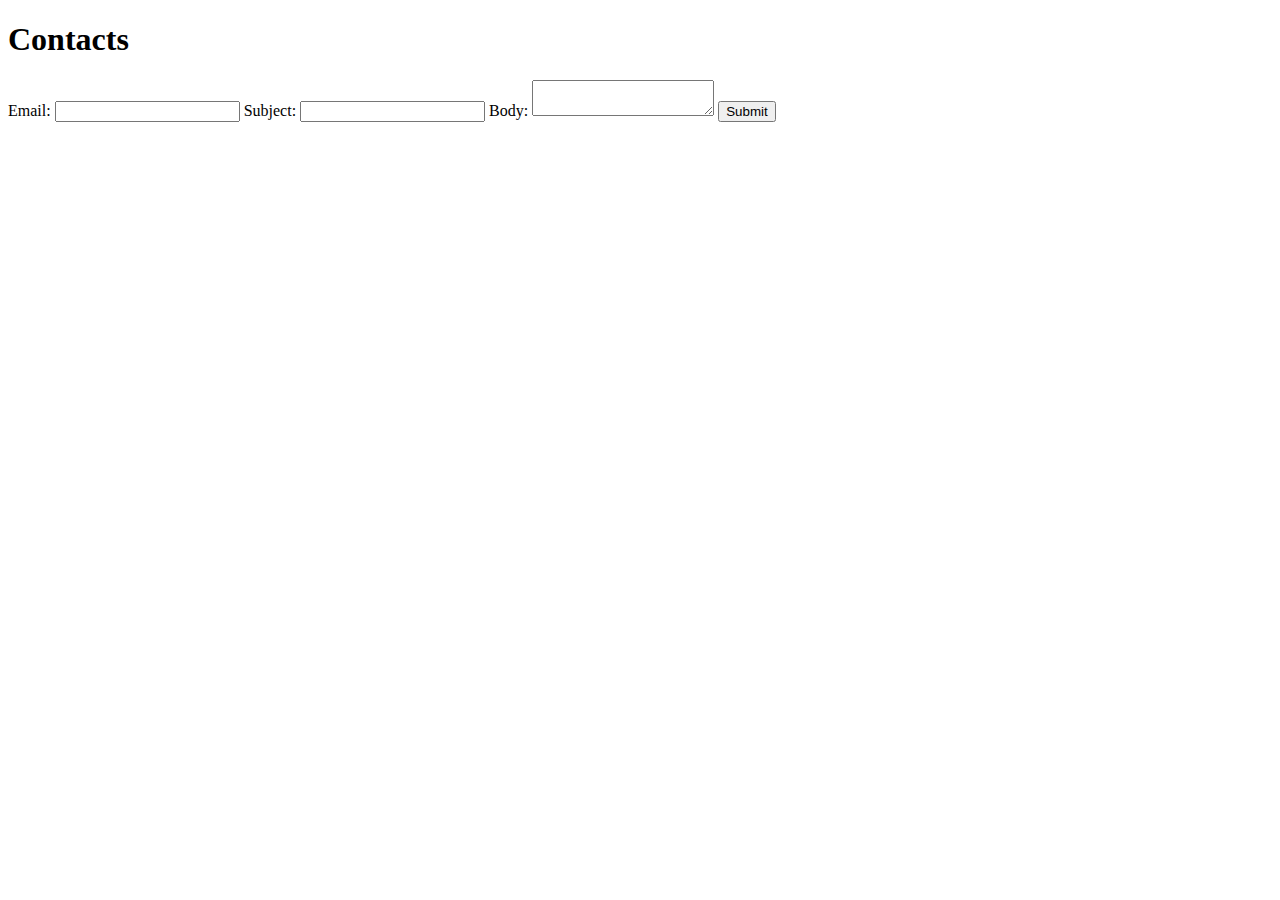
==== contact/index.html @ e19d5317 "Added other pages, like contacts" ====
<!DOCTYPE html>
<html lang="en">
<head>
    <meta charset="UTF-8">
    <meta name="viewport" content="width=device-width, initial-scale=1.0">
    <title>Document</title>
</head>
<body>
    <h1> Contacts </h1>
    <form action="mailto:vsomani0@gmail.com" method = "POST" enctype = "text/plain">
        <label for = "email">Email:</label>
        <input name = "email" type = "email">
        <label for = "subject">Subject:</label>
        <input name = "subject">
        <label for = "subject">Body:</label>
        <textarea name = "body"></textarea>
        <button type = "button">Submit</button>
    </form>
</body>
</html>
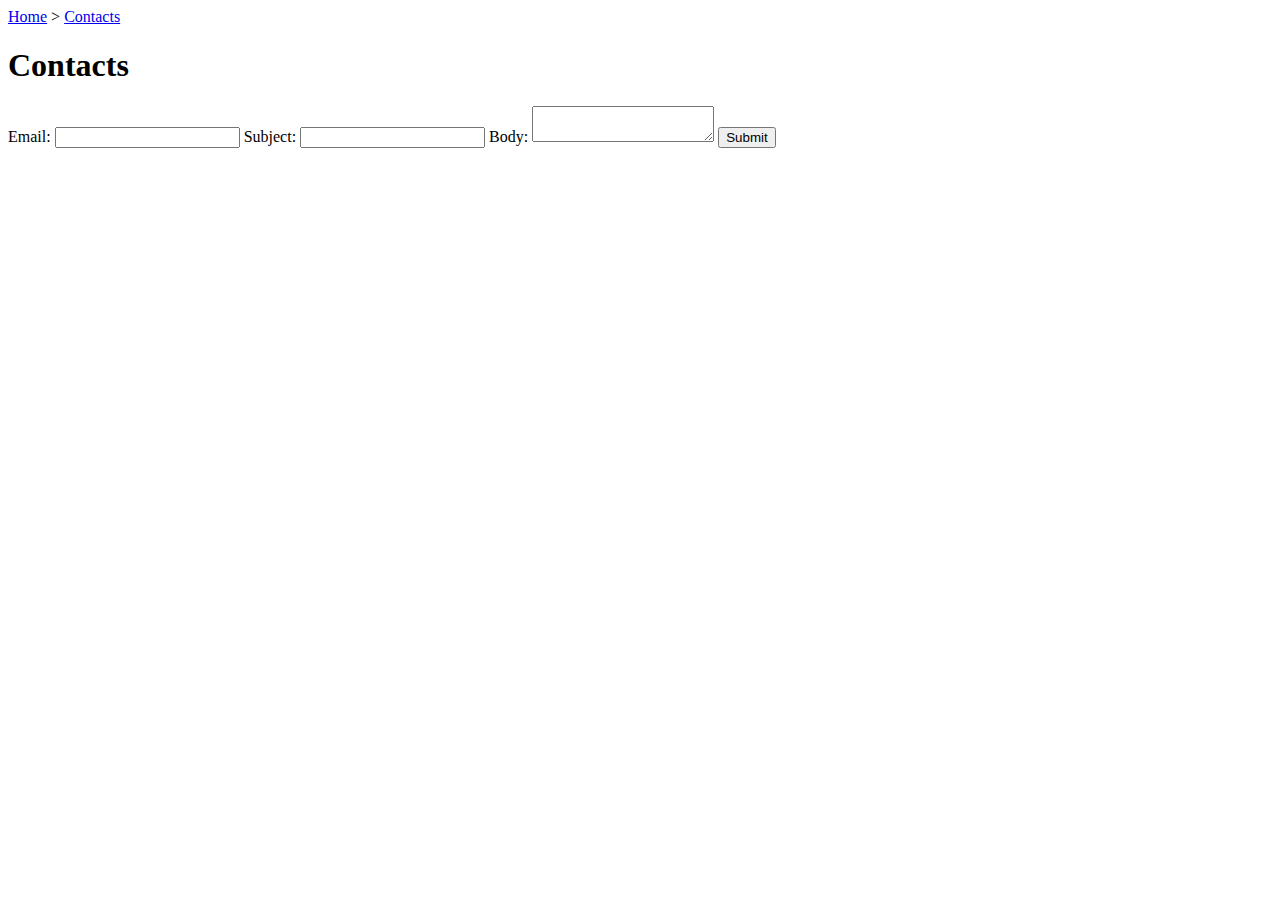
==== commit 32401964: "Added navigational menus" ====
--- a/contact/index.html
+++ b/contact/index.html
@@ -4,6 +4,7 @@
     <meta charset="UTF-8">
     <meta name="viewport" content="width=device-width, initial-scale=1.0">
     <title>Document</title>
+    <nav> <a href = "../index.html">Home</a> > <a href = #>Contacts</a></nav>
 </head>
 <body>
     <h1> Contacts </h1>
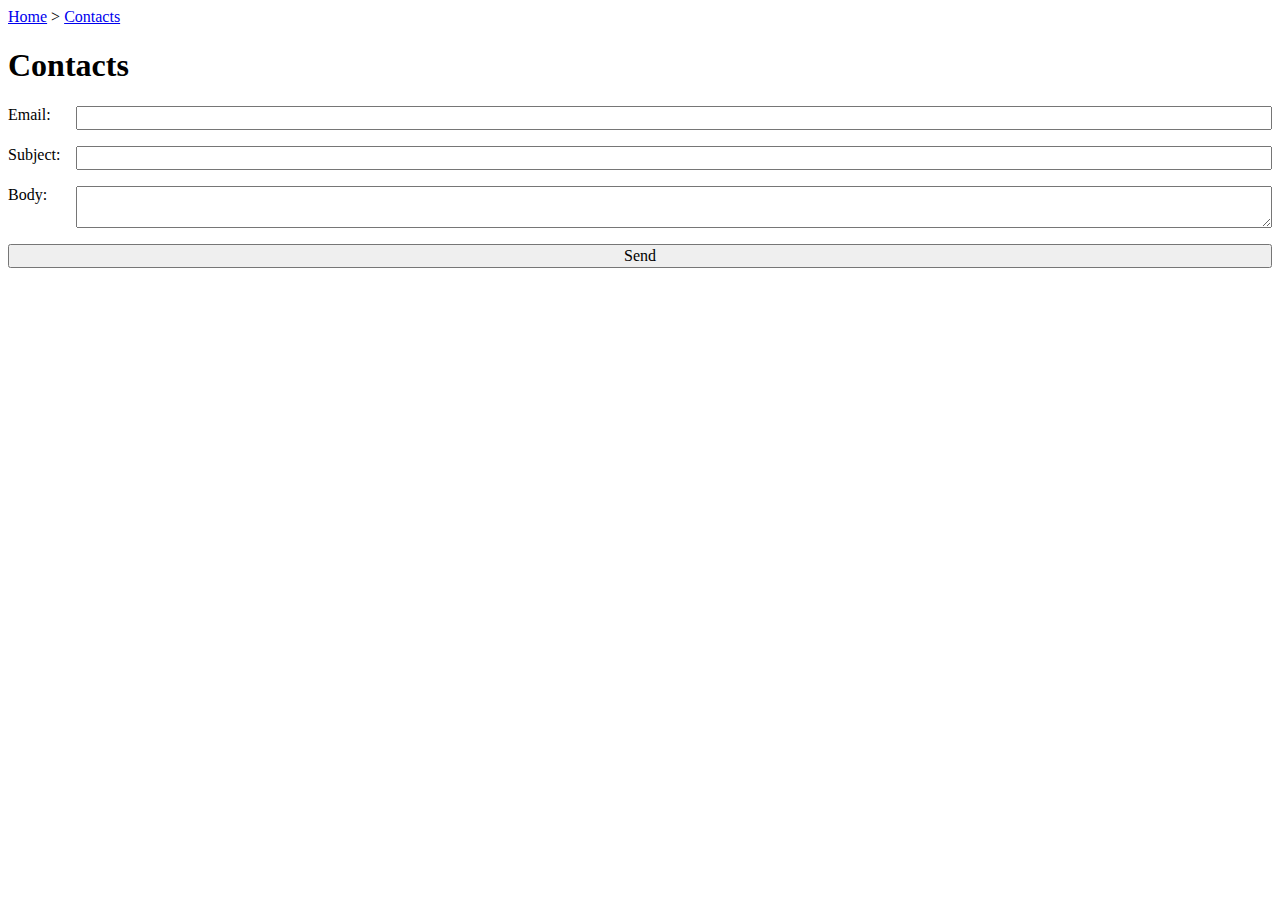
==== commit 315f4579: "Update Website" ====
--- a/contact/index.html
+++ b/contact/index.html
@@ -4,10 +4,12 @@
     <meta charset="UTF-8">
     <meta name="viewport" content="width=device-width, initial-scale=1.0">
     <title>Document</title>
-    <nav> <a href = "../index.html">Home</a> > <a href = #>Contacts</a></nav>
+    <link rel = "stylesheet" href = "style.css">
 </head>
 <body>
+    <nav> <a href = "../index.html">Home</a> > <a href = #>Contacts</a></nav>
     <h1> Contacts </h1>
+
     <form action="mailto:vsomani0@gmail.com" method = "POST" enctype = "text/plain">
         <label for = "email">Email:</label>
         <input name = "email" type = "email">
@@ -15,7 +17,7 @@
         <input name = "subject">
         <label for = "subject">Body:</label>
         <textarea name = "body"></textarea>
-        <button type = "button">Submit</button>
+        <button type = "button">Send</button>
     </form>
 </body>
 </html>--- a/contact/style.css
+++ b/contact/style.css
@@ -0,0 +1,17 @@
+input, textarea, button {
+    font: inherit;
+}
+form {
+    display: grid;
+    grid-template-columns: auto 1fr;
+    gap: 1em;
+}
+label {
+    display: contents;
+    grid-column-start: 1;
+    grid-column-end: -1;
+}
+button {
+    grid-column-start: 1;
+    grid-column-end: -1;
+}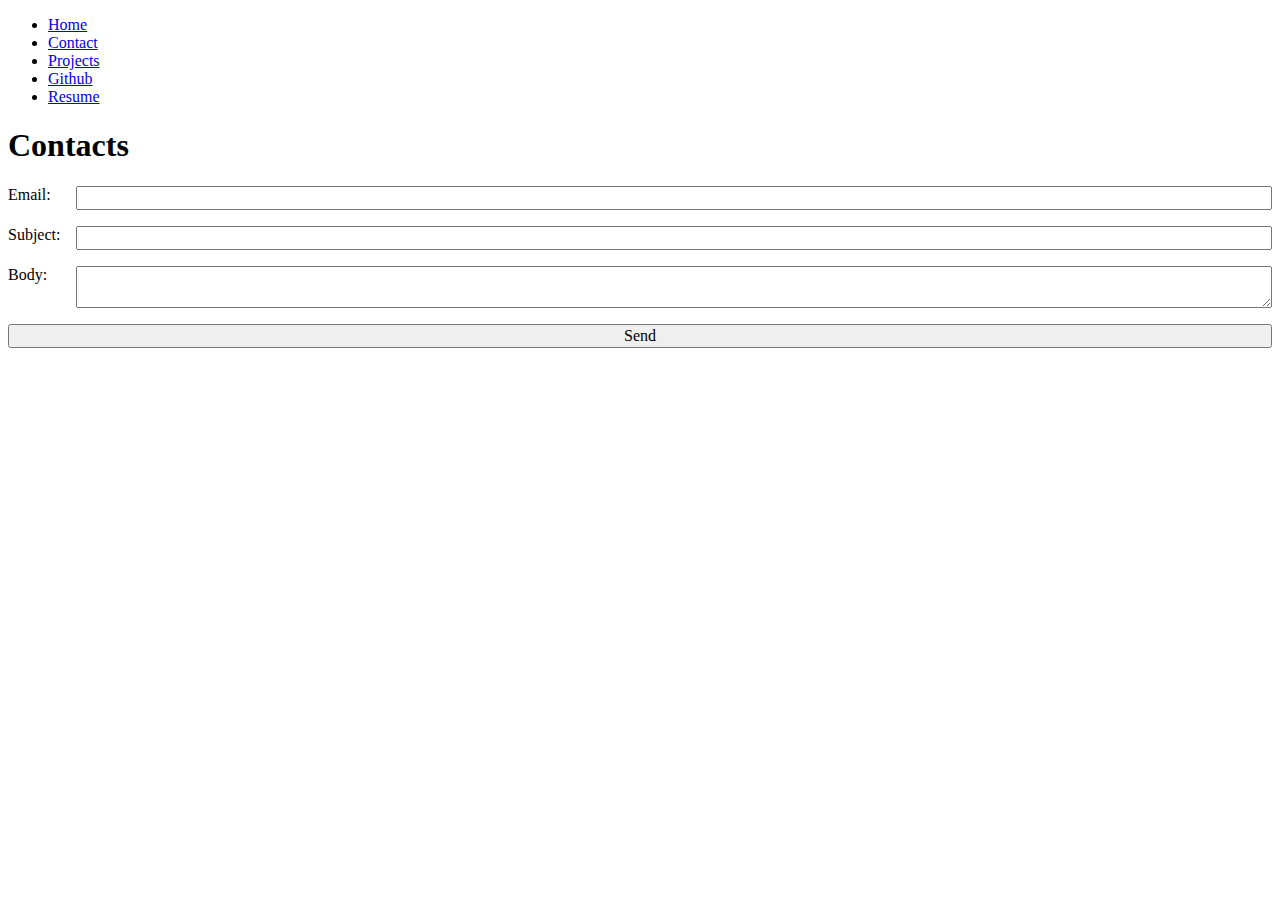
==== commit 48893826: "Removed built-in navigation bars" ====
--- a/contact/index.html
+++ b/contact/index.html
@@ -5,9 +5,9 @@
     <meta name="viewport" content="width=device-width, initial-scale=1.0">
     <title>Document</title>
     <link rel = "stylesheet" href = "style.css">
+    <script type = "module" src = "../global.js"></script>
 </head>
 <body>
-    <nav> <a href = "../index.html">Home</a> > <a href = #>Contacts</a></nav>
     <h1> Contacts </h1>
 
     <form action="mailto:vsomani0@gmail.com" method = "POST" enctype = "text/plain">
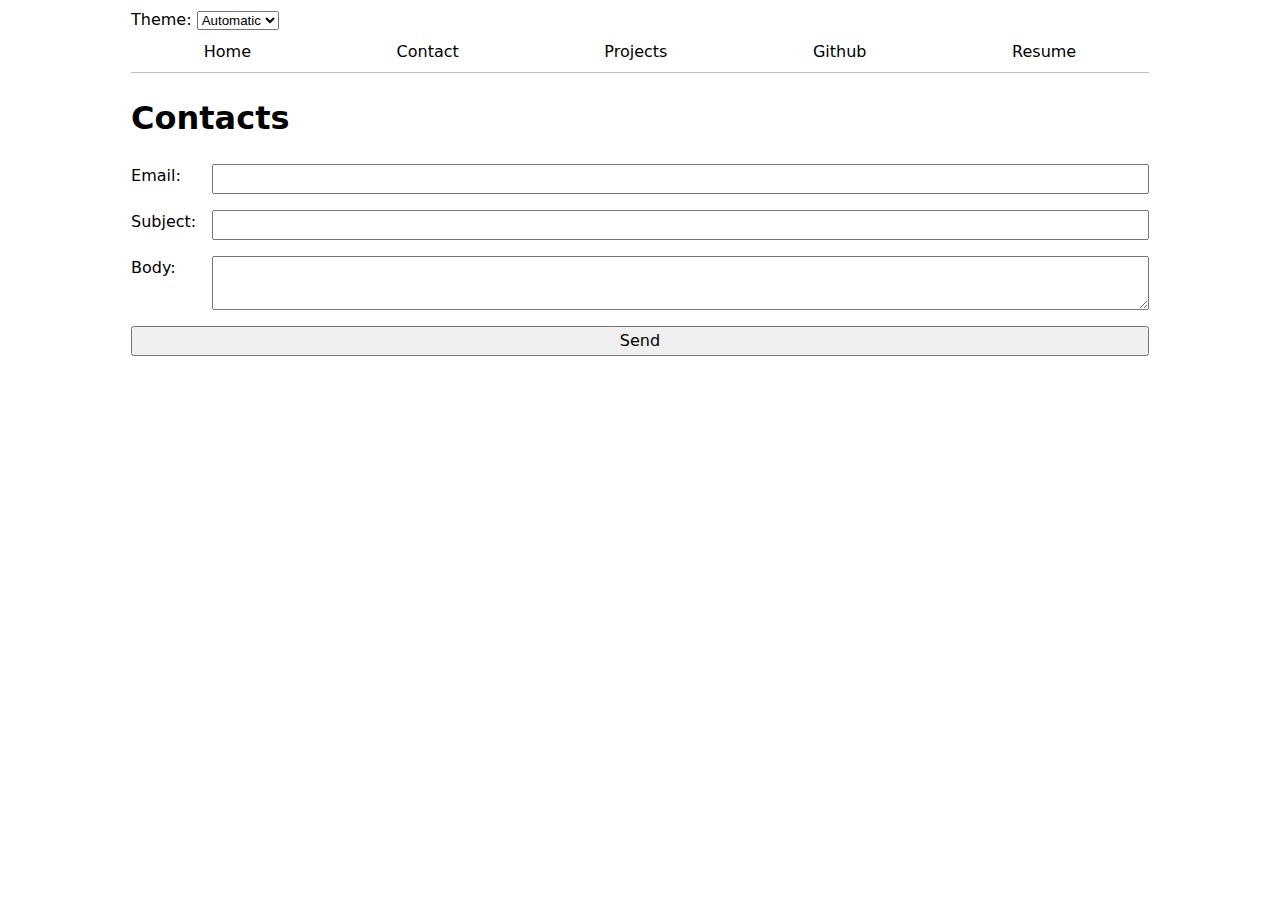
==== commit a7cf0fb5: "Made CSS file imported server-wide" ====
--- a/contact/index.html
+++ b/contact/index.html
@@ -4,6 +4,7 @@
     <meta charset="UTF-8">
     <meta name="viewport" content="width=device-width, initial-scale=1.0">
     <title>Document</title>
+    <link rel="stylesheet" href= "../style.css"> 
     <link rel = "stylesheet" href = "style.css">
     <script type = "module" src = "../global.js"></script>
 </head>
--- a/style.css
+++ b/style.css
@@ -0,0 +1,49 @@
+:root {
+  --color-accent: oklch(65% 50% 0)
+}
+
+body {
+    /* Set line height to 1.5 times the font size
+         and use the OS’s UI font as the website font
+       */
+    font: 100%/1.5 system-ui;
+  }
+/*
+Flexbox allows for a more flexible document structure than the default, allowing you to specify how to use
+remaining space, how to align rows and columns etc.
+*/
+  body {
+    max-width: 100ch;
+    margin-inline: max(1em, (100% - 100ch) / 2);
+  }
+  :root {
+  --color-accent: oklch(65% 50% 0)
+  }
+  nav {
+    display: flex;
+  }
+  nav ul {
+    display: contents;
+  }
+  nav ul li {
+    display: contents
+  }
+  nav ul a {
+    flex-grow: 1;
+    text-decoration: none;
+    text-align: center;
+    color: inherit;
+    padding: 0.5em;
+    border-bottom-color: oklch(50% 10% 200 / 40%);
+    border-bottom-style: solid;
+    border-bottom-width: 1px;
+  }
+  nav ul a.current {
+    border-bottom-width: 0.4em;
+    padding-bottom: 0.2em;
+  }
+  a:hover {
+  border-bottom-color: var(--color-accent);
+  border-bottom-width: 0.4em;
+  padding-bottom: 0.2em;
+}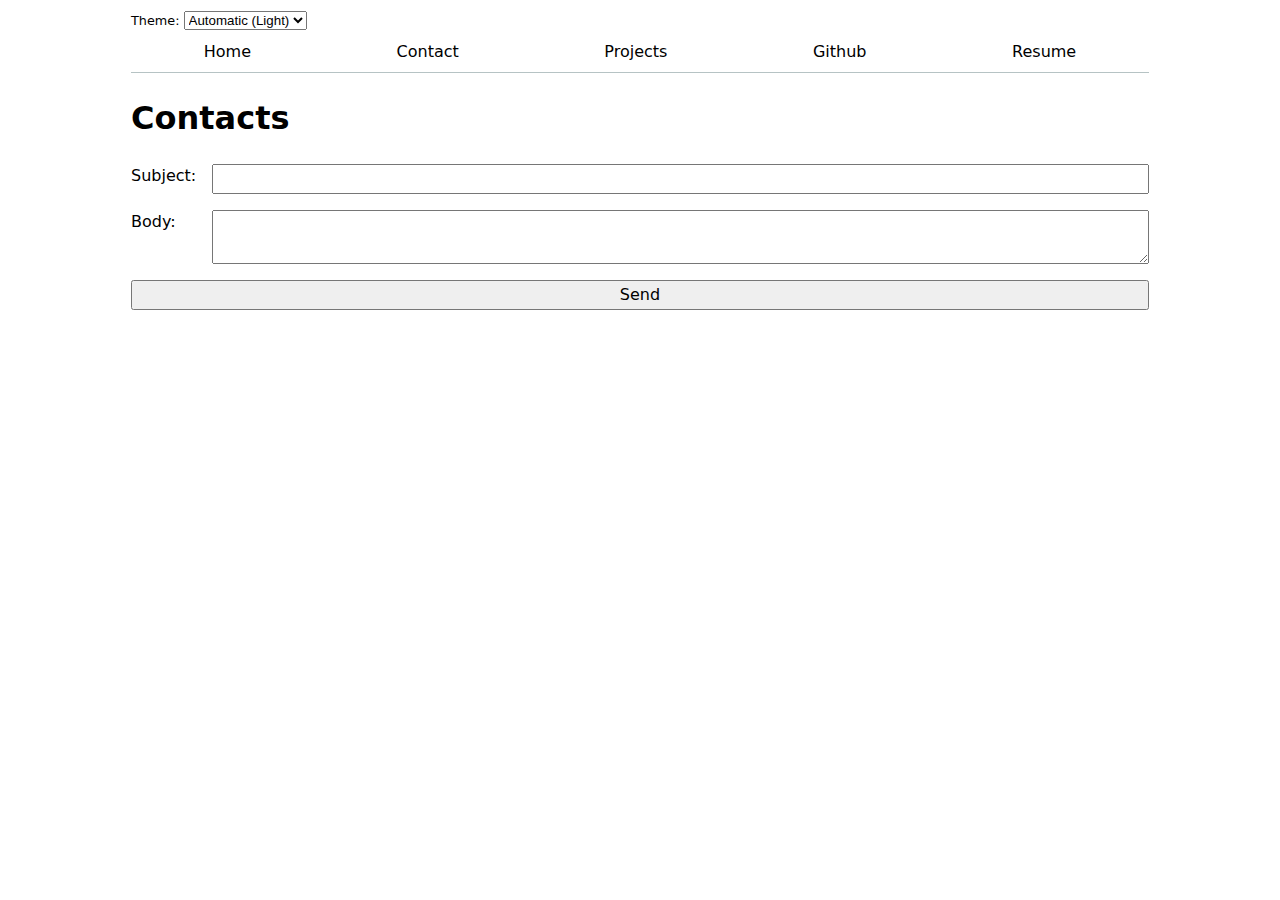
==== commit a57b1461: "Fixed form" ====
--- a/contact/index.html
+++ b/contact/index.html
@@ -11,14 +11,12 @@
 <body>
     <h1> Contacts </h1>
 
-    <form action="mailto:vsomani0@gmail.com" method = "POST" enctype = "text/plain">
-        <label for = "email">Email:</label>
-        <input name = "email" type = "email">
+    <form action="mailto:vsomani0@gmail.com" method = "GET" id = "mail-form">
         <label for = "subject">Subject:</label>
         <input name = "subject">
-        <label for = "subject">Body:</label>
+        <label for = "body">Body:</label>
         <textarea name = "body"></textarea>
-        <button type = "button">Send</button>
+        <button type = "submit">Send</button>
     </form>
 </body>
 </html>--- a/style.css
+++ b/style.css
@@ -46,4 +46,11 @@
   border-bottom-color: var(--color-accent);
   border-bottom-width: 0.4em;
   padding-bottom: 0.2em;
+}
+label.color-scheme {
+  position: absolute;
+  font-size: 80%;
+  font-family: inherit;
+  top: 1rem;
+  right: 1rem;
 }